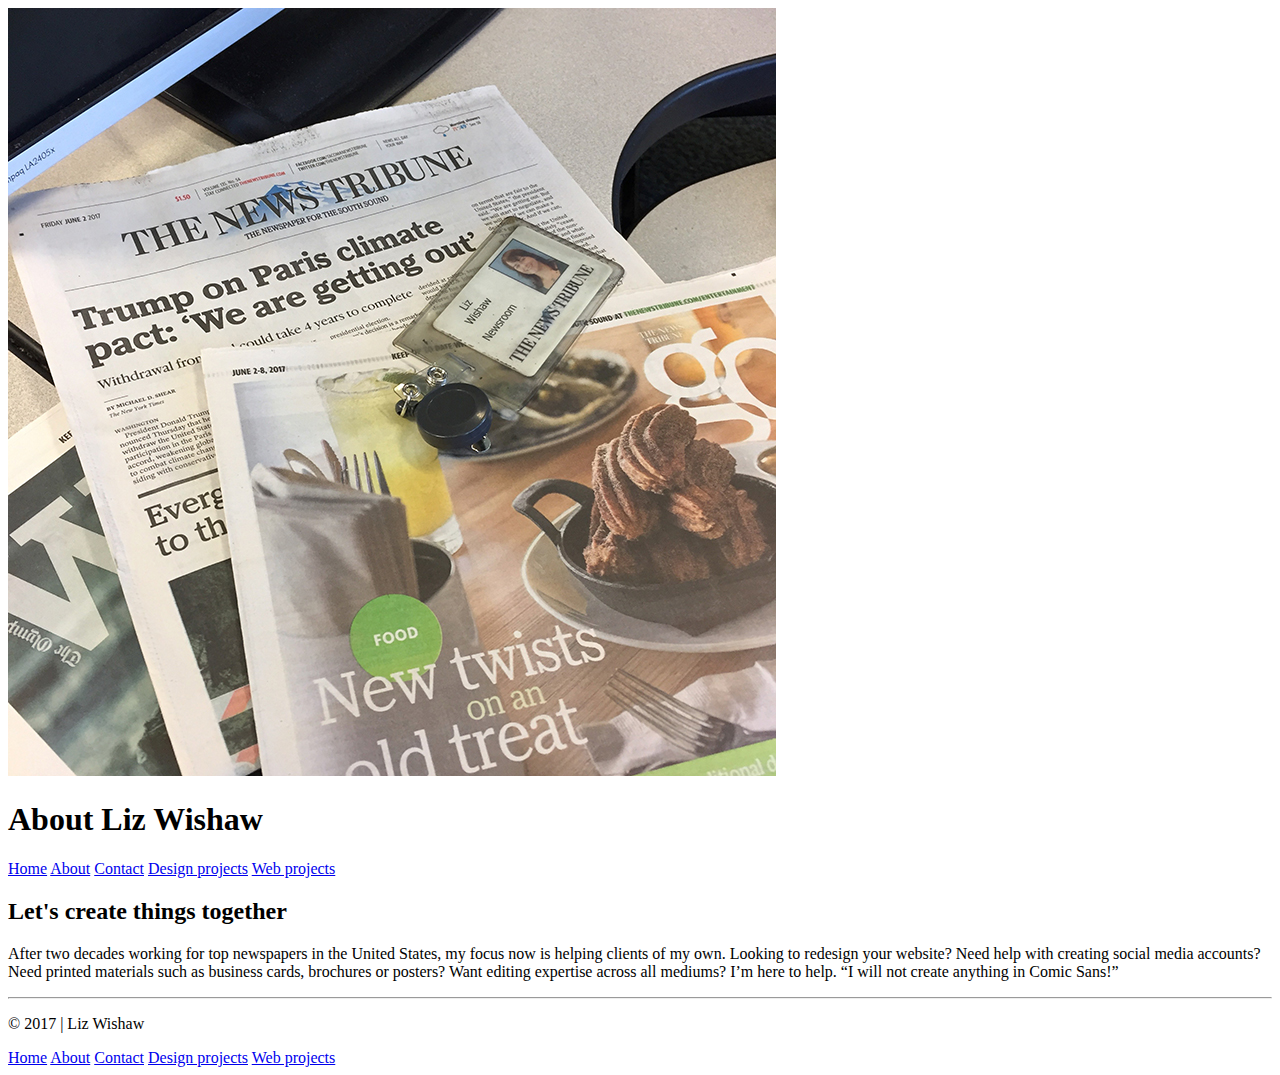
==== index.html @ a88190cf "portfolio project" ====
<!DOCTYPE html>
<html>
<head>
  <meta charset="UTF-8">
  <title>www.lizwishaw.com</title>
  </head>
  
<body>
  <header>
    <!--Logo, name of the site, main navagation, will replace logo later-->
    <img src="images/logo.jpg" alt= "design logo">
    <h1>About Liz Wishaw</h1>

    <nav> 
      <a href="#" target="_blank">Home</a>
      <a href="aboutme-lizwishaw.html" target="_blank">About</a>
      <a href= "mailto:lizwishaw@gmail.com" target="_blank">Contact</a>
      <a href= "graphicdesign-lizwishaw.html" target="_blank">Design projects</a>
      <a href= "webprojects-lizwishaw.html" target="_blank">Web projects</a>
    </nav>
  </header>
  <article>
    <!--Headline, main article, image-->
    <h2>Let's create things together</h2>
    
    <p>After two decades working for top newspapers in the United States, my focus now is helping clients of my own.
    Looking to redesign your website? Need help with creating social media accounts? Need printed materials such as business cards, brochures or posters? Want editing expertise across all mediums? I’m here to help. 
      <q>I will not create anything in Comic Sans!</q> </p>
  </article>
     
  <hr> 
  <footer>
    <!-- copyright info, secondary navagation-->
    <p>&copy; 2017 | Liz Wishaw</p>
  <nav> 
    <a href="#" target="_blank">Home</a>
    <a href="aboutme-lizwishaw.html" target="_blank">About</a>
    <a href= "mailto:lizwishaw@gmail.com" target="_blank">Contact</a>
    <a href= "graphicdesign-lizwishaw.html" target="_blank">Design projects</a>
    <a href= "webprojects-lizwishaw.html" target="_blank">Web projects</a>
  </nav>
  </footer>

</body>
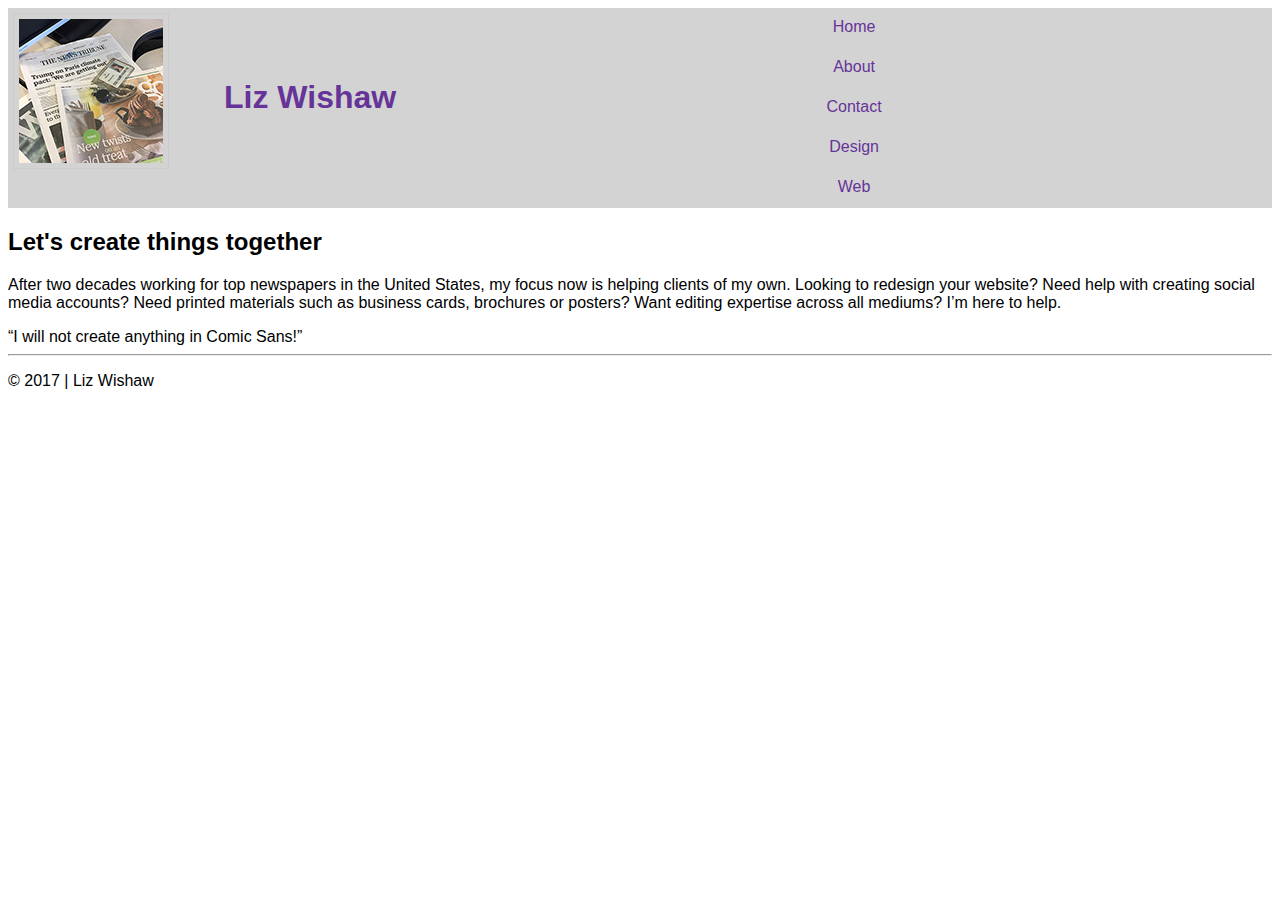
==== commit 5866ba89: "new repo" ====
--- a/index.html
+++ b/index.html
@@ -1,44 +1,47 @@
 <!DOCTYPE html>
 <html>
+
+
+  
 <head>
   <meta charset="UTF-8">
   <title>www.lizwishaw.com</title>
-  </head>
+  
+  <link rel="stylesheet" type="text/css" href="first-stylesheet.css">
+
+</head>
   
 <body>
   <header>
     <!--Logo, name of the site, main navagation, will replace logo later-->
-    <img src="images/logo.jpg" alt= "design logo">
-    <h1>About Liz Wishaw</h1>
 
-    <nav> 
-      <a href="#" target="_blank">Home</a>
-      <a href="aboutme-lizwishaw.html" target="_blank">About</a>
-      <a href= "mailto:lizwishaw@gmail.com" target="_blank">Contact</a>
-      <a href= "graphicdesign-lizwishaw.html" target="_blank">Design projects</a>
-      <a href= "webprojects-lizwishaw.html" target="_blank">Web projects</a>
-    </nav>
+      <img id="logo" src="images/logo.jpg" alt= "design logo">
+      <h1>Liz Wishaw</h1>
+      
+      <nav class="topnav">
+        <a href="index.html" target="_blank">Home</a>
+        <a href="aboutme-lizwishaw.html" target="_blank">About</a>
+        <a href="mailto:lizwishaw@gmail.com" target="_blank">Contact</a>
+        <a href="graphicdesign-lizwishaw.html" target="_blank">Design</a>
+        <a href="webprojects-lizwishaw.html" target="_blank">Web</a>
+      </nav>
+    
   </header>
   <article>
     <!--Headline, main article, image-->
     <h2>Let's create things together</h2>
     
     <p>After two decades working for top newspapers in the United States, my focus now is helping clients of my own.
-    Looking to redesign your website? Need help with creating social media accounts? Need printed materials such as business cards, brochures or posters? Want editing expertise across all mediums? I’m here to help. 
-      <q>I will not create anything in Comic Sans!</q> </p>
+    Looking to redesign your website? Need help with creating social media accounts? Need printed materials such as business cards, brochures or posters? Want editing expertise across all mediums? I’m here to help. </p>
+      
+    <q>I will not create anything in Comic Sans!</q> 
+  
   </article>
      
   <hr> 
   <footer>
     <!-- copyright info, secondary navagation-->
-    <p>&copy; 2017 | Liz Wishaw</p>
-  <nav> 
-    <a href="#" target="_blank">Home</a>
-    <a href="aboutme-lizwishaw.html" target="_blank">About</a>
-    <a href= "mailto:lizwishaw@gmail.com" target="_blank">Contact</a>
-    <a href= "graphicdesign-lizwishaw.html" target="_blank">Design projects</a>
-    <a href= "webprojects-lizwishaw.html" target="_blank">Web projects</a>
-  </nav>
+    <p>&copy; 2017 | <a href="mailto:lizwishaw@gmail.com" target="_blank">Liz Wishaw</a></p>
   </footer>
 
 </body>
--- a/first-stylesheet.css
+++ b/first-stylesheet.css
@@ -0,0 +1,77 @@
+  .topnav a {
+    height: 20px;  
+    width: auto;
+    padding: 10px;
+    display: block;
+    background-color: lightgray;
+    text-align: center;
+    word-spacing: 10px;
+    text-decoration: none;
+    color: rebeccapurple;
+}
+  #logo {
+  float: left;
+      white-space: pre-wrap;  
+
+}
+
+  h1 {
+  color: rebeccapurple;
+  float: left;
+  white-space: pre-wrap;
+  padding: 50px;  
+  
+  }
+
+/* Change the link color on hover */
+  nav a:hover {
+    color: white;
+}  
+  
+  h2:hover {
+  font-size:3em;
+  }
+
+  body {
+  font-family: 'Rubik', sans-serif;
+  font-weight: 50;
+}
+  
+  #intro {
+  font-size: 1.5em;
+  font-weight: 100;
+}
+
+  #intro:first-letter {
+  display:block;
+    font-size:300%;
+    margin:3px;
+}
+
+  img {
+    display:inline-block;
+    margin:5px 5px;
+    padding:5px;
+    
+    border:1px solid #CCC;
+}
+
+  q:hover {
+  background-color: fuchsia;
+  padding: 8px;
+}
+
+  a {
+  text-decoration: none;
+}
+
+  footer a {
+  text-decoration: none;
+  color: black;
+}
+
+  footer a:hover {
+  color: rebeccapurple;
+}
+
+</style>